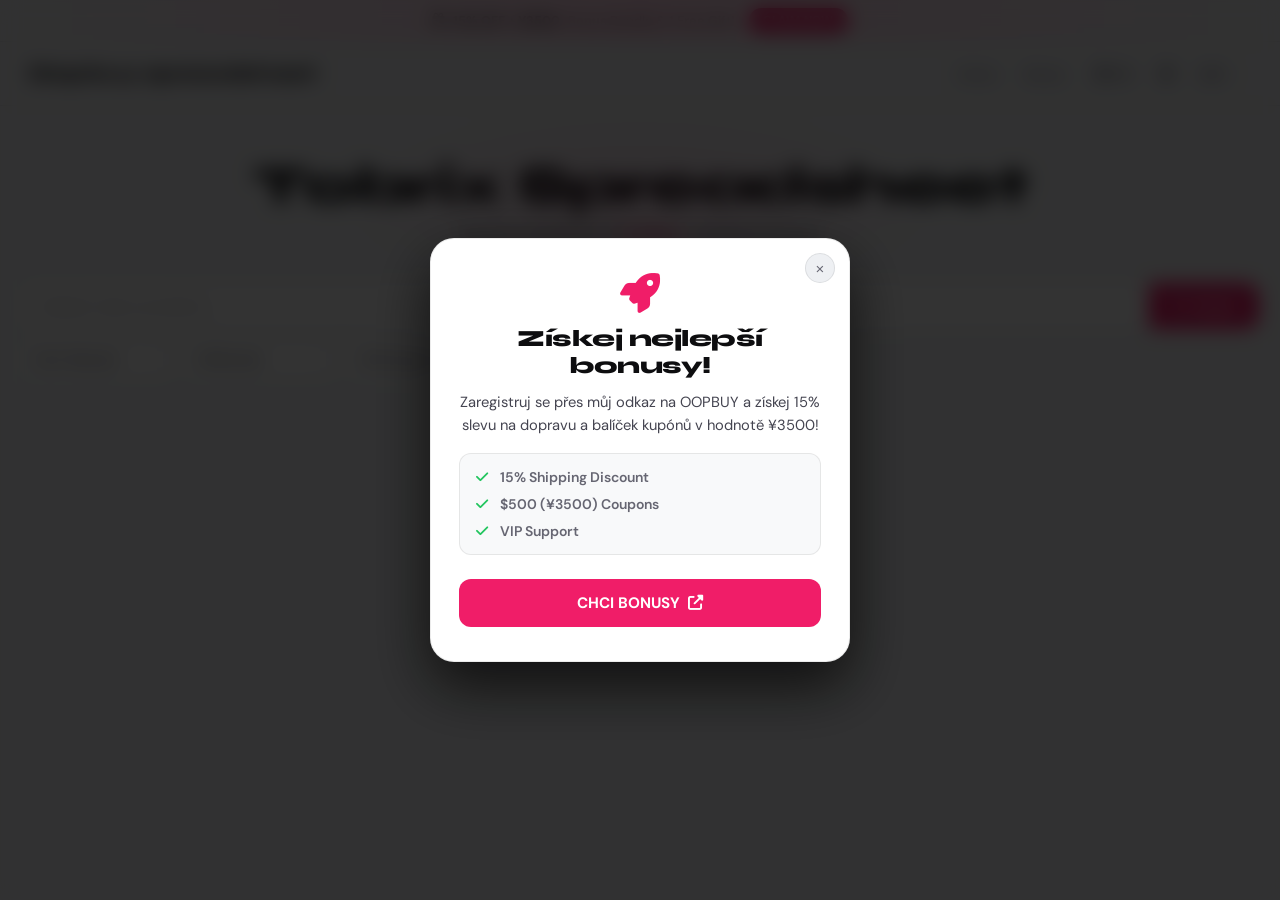
==== tobrix.html @ 50037a6c "Add files via upload" ====
<!DOCTYPE html>
<html lang="en">
<head>
    <meta charset="UTF-8">
    <meta name="viewport" content="width=device-width, initial-scale=1.0">
    <meta name="referrer" content="no-referrer">
    <link rel="icon" type="image/png" href="logo.png">
    <title>Tobrix Spreadsheet | OOPBUY</title>
    <link href="https://fonts.googleapis.com/css2?family=Syne:wght@700;800&family=DM+Sans:wght@400;500;600;700&display=swap" rel="stylesheet">
    <link rel="stylesheet" href="https://cdnjs.cloudflare.com/ajax/libs/font-awesome/6.4.0/css/all.min.css">
    <link rel='stylesheet' href='style.css'>
    <script type="text/javascript">
        (function(c,l,a,r,i,t,y){
            c[a]=c[a]||function(){(c[a].q=c[a].q||[]).push(arguments)};
            t=l.createElement(r);t.async=1;t.src="https://www.clarity.ms/tag/"+i;
            y=l.getElementsByTagName(r)[0];y.parentNode.insertBefore(t,y);
        })(window, document, "clarity", "script", "vzqrd7ergb");
    </script>
    
</head>
<body>

    <div id="promoModal" class="modal-overlay">
        <div class="modal-content">
            <button class="modal-close" id="closeModal">&times;</button>
            <div class="modal-header">
                <i class="fas fa-rocket"></i>
                <h2 data-lang="modal-title">Získej nejlepší bonusy!</h2>
            </div>
            <div class="modal-body">
                <p data-lang="modal-desc">Zaregistruj se přes můj odkaz na OOPBUY a získej  15% slevu na dopravu a balíček kupónů v hodnotě ¥3500!</p>
                <div class="modal-features">
                    <span><i class="fas fa-check"></i> 15% Shipping Discount</span>
                    <span><i class="fas fa-check"></i> $500 (¥3500) Coupons</span>
                    <span><i class="fas fa-check"></i> VIP Support</span>
                </div>
            </div>
            <div class="modal-footer">
                <a href="https://oopbuy.com/register?inviteCode=YX31TL0NK" target="_blank" class="modal-btn-primary" id="modalClaimBtn">
                    <span data-lang="modal-btn">CHCI BONUSY</span> <i class="fas fa-external-link-alt"></i>
                </a>
            </div>
        </div>
    </div>


    <div id="toast">Odkaz zkopírován!</div>

    <div class="top-banner">
        <div class="banner-slider" id="bannerSlider">
            <div class="banner-scene">
                <span><i class="fas fa-gift"></i><b> 15% OFF + ¥3500</b> Bonus Bundle & 1 Free Gift!</span>
                <a href="https://oopbuy.com/register?inviteCode=YX31TL0NK" target="_blank" class="btn-join">CLAIM NOW</a>
            </div>  
            <div class="banner-scene">
                <span><i class="fab fa-discord"></i> Join Oopbuy Discord & unlock more rewards!</span>
                <a href="https://discord.gg/9NW6yjq4mc" target="_blank" class="btn-join">JOIN NOW</a>
            </div>   
        </div>
    </div>

<header>
    <a href="https://oopbuy.com/register?inviteCode=YX31TL0NK" target="_blank" class="logo">Oopbuy spreadsheet</a>
    <div class="nav-links">
        <a href="#" onclick="scrollToTop(event)" data-lang="nav-home">Home</a>
        <a href="#" id="navBonus">Bonus</a>
        
        <div id="langToggle" class="nav-minimal-btn">
            <i class="fas fa-globe"></i> <span id="currentLangDisplay">EN</span>
        </div>

        <button id="themeToggle" class="nav-minimal-btn theme-toggle-btn" title="Přepnout téma">
            <i class="fas fa-moon" id="themeIcon"></i>
        </button>

        <div class="custom-dropdown minimal" id="currencyDropdown" data-value="USD">
            <div class="dropdown-selected-minimal">
                <span id="currentCurrencyDisplay">USD</span>
                <i class="fas fa-chevron-down arrow-icon"></i>
            </div>
            <div class="dropdown-list">
                <div class="dropdown-item selected-item" data-value="USD">USD ($)</div>
            </div>
        </div>
    </div>
</header>

    <main>
        <div class="hero">
            <h1 data-lang="hero-title">Tobrix Spreadsheet</h1>
            <p id="hero-desc">
                Browse a database of <span id="product-count">Loading...</span> verified products
            </p>
        </div>

        <div class="controls-container">
            <div class="search-wrapper">
                <input type="text" id="searchInput" placeholder="Zadejte název produktu..." data-placeholder="search-placeholder">
                <button id="searchBtn"><i class="fas fa-search"></i> <span data-lang="btn-search">Hledat</span></button>
            </div>
            
            <div class="filters">
                <div class="custom-dropdown" id="sortDropdown" data-value="newest">
                    <div class="dropdown-selected" data-value="newest" data-lang="sort-newest">Sort: Newest</div>
                    <div class="dropdown-list">
                        <div class="dropdown-item selected-item" data-value="newest" data-lang="sort-newest">Řadit: Nejnovější</div>
                        <div class="dropdown-item" data-value="oldest" data-lang="sort-oldest">Řadit: Nejstarší</div>
                        <div class="dropdown-item" data-value="az" data-lang="sort-az">Název: A-Z</div>
                        <div class="dropdown-item" data-value="za" data-lang="sort-za">Název: Z-A</div>
                        <div class="dropdown-item" data-value="low" data-lang="sort-low">Cena: Od nejlevnějšího</div>
                        <div class="dropdown-item" data-value="high" data-lang="sort-high">Cena: Od nejdražšího</div>
                    </div>
                </div>

                <div class="custom-dropdown" id="brandDropdown" data-value="all">
                    <div class="dropdown-selected" data-lang="filter-brand">All Brands</div>
                    <div class="dropdown-list" id="brandList">
                        <div class="dropdown-item" data-value="all" data-lang="filter-brand">Všechny značky</div>
                    </div>
                </div>

                <div class="custom-dropdown" id="typeDropdown" data-value="all">
                    <div class="dropdown-selected" data-lang="filter-type">All Categories</div>
                    <div class="dropdown-list" id="typeList">
                        <div class="dropdown-item" data-value="all" data-lang="filter-type">Všechny kategorie</div>
                    </div>
                </div>
            </div>
        </div>

        <div class="product-grid" id="productGrid">
        </div>
    </main>
    
<script>
    const sheetUrl = 'https://docs.google.com/spreadsheets/d/e/2PACX-1vQyN819V31dGDyly_VlpyAZlrTI9q4smxW6JmwMsuXvw3peayLgQ0HqD3rQAECIA0PgvbzYaiwnxsT4/pub?gid=0&single=true&output=csv';
    
    let allProducts = [];
    let currentLang = 'EN';
    let currentCurrency = 'USD';
    // Tady budeme mít uložené všechny kurzy načtené z tabulky
    let currencyRates = {
        "USD": 1.0 // Základní měna
    };

    // Pomocník pro zobrazení symbolů
    const currencySymbols = {
        "USD": "$", "CZK": "Kč", "EUR": "€", "PLN": "zł", 
        "AUD": "A$", "GBP": "£", "CAD": "C$", "JPY": "¥", "CNY": "¥",
        "RUB": "₽"
    }; // Výchozí hodnota, přepíše se daty z tabulky

    // DEFINICE PŘEKLADŮ
    const translations = {
        'CS': {
            'nav-home': 'Domů',
            'nav-spread': 'Spreadsheets',
            'hero-title': 'Tobrix Spreadsheet',
            'hero-text': 'Procházejte databázi {n} ověřených produktů',
            'search-placeholder': 'Zadejte název produktu...',
            'btn-search': 'Hledat',
            'sort-random': 'Řadit: Náhodně',
            'sort-low': 'Cena: Od nejlevnějšího',
            'sort-high': 'Cena: Od nejdražšího',
            'sort-newest': 'Řadit: Nejnovější',
            'sort-oldest': 'Řadit: Nejstarší',
            'sort-az': 'Název: A-Z',
            'sort-za': 'Název: Z-A',
            'filter-brand': 'Všechny značky',
            'btn-buy': 'Koupit',
            'filter-type': 'Všechny kategorie',
            'toast-copy': 'Odkaz zkopírován!',
            'modal-title': 'Získej nejlepší bonusy!',
            'modal-desc': 'Zaregistruj se přes můj odkaz na <b>OOPBUY</b> a získej <span class="highlight-text">15% slevu</span> na dopravu a balíček kupónů v hodnotě <span class="highlight-text">¥3500</span>!',
            'modal-btn': 'CHCI BONUSY',
            'categories': {
                'Boty': 'Boty',
                'Brýle': 'Brýle',
                'Dekorace': 'Dekorace',
                'Doplňky': 'Doplňky',
                'Elektronika': 'Elektronika',
                'Kabelky': 'Kabelky',
                'Peněženky': 'Peněženky',
                'Ponožky': 'Ponožky',
                'Pásky': 'Pásky',
                'Svetry': 'Svetry',
                'Trička': 'Trička',
                'Bundy': 'Bundy',
                'Kalhhoty': 'Kalhhoty',
                'Kšiltovky': 'Kšiltovky',
                'Plavky': 'Plavky',
                'Kraťase': 'Kraťase',
                'Sluchátka': 'Sluchátka'
            }
        },
        'EN': {
            'nav-home': 'Home',
            'nav-spread': 'Spreadsheets',
            'hero-title': 'Tobrix Spreadsheet',
            'hero-text': 'Browse a database of {n} verified products',
            'search-placeholder': 'Enter product name...',
            'btn-search': 'Search',
            'sort-random': 'Sort: Random',
            'sort-newest': 'Sort: Newest',
            'sort-oldest': 'Sort: Oldest',
            'sort-az': 'Name: A-Z',
            'sort-za': 'Name: Z-A',
            'sort-low': 'Price: Lowest',
            'sort-high': 'Price: Highest',
            'filter-brand': 'All Brands',
            'btn-buy': 'Buy Now',
            'filter-type': 'All Categories',
            'toast-copy': 'Link copied!',
            'modal-title': 'Get the best bonuses!',
            'modal-desc': 'Register via my link on <b>OOPBUY</b> and get <span class="highlight-text">15% shipping discount</span> and <span class="highlight-text">¥3500</span> coupon bundle!',
            'modal-btn': 'CLAIM BONUSES',
            'categories': {
                'Boty': 'Shoes',
                'Brýle': 'Glasses',
                'Dekorace': 'Decoration',
                'Doplňky': 'Accessories',
                'Elektronika': 'Electronics',
                'Kabelky': 'Bags',
                'Peněženky': 'Wallets',
                'Ponožky': 'Socks',
                'Pásky': 'Belts',
                'Svetry': 'Sweaters',
                'Bundy': 'Jackets',
                'Trička': 'T-Shirts',
                'Kalhhoty': 'Pants',
                'Kšiltovky': 'Caps',
                'Plavky': 'Swimsuits',
                'Kraťase': 'Shorts',
                'Sluchátka': 'Headphones'
            }
        }
    };

    // --- NAČÍTÁNÍ DAT ---
    async function loadData() {
        try {
            const cacheBuster = `&t=${new Date().getTime()}`;
            const response = await fetch(sheetUrl + cacheBuster);
            const csvText = await response.text();
            const rows = csvText.split(/\r?\n/).filter(row => row.trim() !== "").slice(1);

            allProducts = rows.map((row, index) => {
                const columns = [];
                let current = "";
                let inQuotes = false;
                for (let i = 0; i < row.length; i++) {
                    const char = row[i];
                    if (char === '"') inQuotes = !inQuotes;
                    else if (char === ',' && !inQuotes) {
                        columns.push(current);
                        current = "";
                    } else { current += char; }
                }
                columns.push(current);

                const clean = (str) => (str || "").replace(/^"|"$/g, '').trim();
                if (columns.length < 2) return null;

                // NAČTENÍ KURZU ZE SLOUPCE K (INDEX 10) - pouze z prvního datového řádku
                if (index === 0 && columns[10]) {
                    let rateRaw = columns[10].replace(/"/g, '').replace(',', '.');
                    czkRate = parseFloat(rateRaw) || 23.0;
                    console.log("Aktualizovaný kurz z tabulky:", czkRate);
                }

                const rateValue = parseFloat(clean(columns[10]).replace(',', '.'));
                const currencyCode = clean(columns[11]);

                if (!isNaN(rateValue) && currencyCode) {
                    currencyRates[currencyCode] = rateValue;
                    console.log(`Načten kurz: ${currencyCode} = ${rateValue}`);
                }

                const imgArray = [
                    clean(columns[6]), clean(columns[7]), clean(columns[8]), clean(columns[9])
                ].filter(url => url.length > 10);

                return {
                    uid: index,
                    productUrl: clean(columns[0]),
                    title: clean(columns[1]),
                    priceUsd: parseFloat(clean(columns[2]).replace(',', '.')) || 0,
                    priceCny: clean(columns[3]),
                    brand: clean(columns[4]) || "ostatní",
                    category: clean(columns[5]) || "ostatní",
                    images: imgArray,
                    currentImgIndex: 0
                };
            }).filter(p => p !== null && p.title);

            initDropdowns();
            updateBrandFilter();
            updateCategoryFilter();
            updateLanguage(); 
            generateCurrencyMenu();
            initCurrencyDropdown();
            filterProducts();
        } catch (error) { console.error("Chyba při načítání dat:", error); }
    }
    
    function initCurrencyDropdown() {
        setupDropdownListeners('currencyDropdown', () => {
            currentCurrency = document.getElementById('currencyDropdown').dataset.value;
            filterProducts(); // Znovu vykreslí produkty s novou měnou
        });
    }

    // --- MODAL LOGIKA ---
    const modal = document.getElementById('promoModal');
    const closeBtn = document.getElementById('closeModal');
    const claimBtn = document.getElementById('modalClaimBtn');

    function openModal() {
        setTimeout(() => { modal.classList.add('active'); }, 1000);
    }

    function openModalImmediately() { modal.classList.add('active'); }

    document.getElementById('navBonus').onclick = (e) => {
        e.preventDefault();
        openModalImmediately();
    };

    function closeModal() { modal.classList.remove('active'); }
    closeBtn.onclick = closeModal;
    claimBtn.onclick = closeModal;
    window.addEventListener('click', (e) => { if (e.target === modal) closeModal(); });
    window.addEventListener('keydown', (e) => { if (e.key === "Escape" && modal.classList.contains('active')) closeModal(); });
    window.addEventListener('DOMContentLoaded', openModal);

    // --- VYHLEDÁVÁNÍ ---
    document.getElementById('searchInput').addEventListener('keypress', function (e) {
        if (e.key === 'Enter') {
            filterProducts();
            this.blur(); 
        }
    });

    // --- PŘEKLADY A POSUN ---
    function updateLanguage() {
        const langData = translations[currentLang];
        document.querySelectorAll('[data-lang]').forEach(el => {
            const key = el.getAttribute('data-lang');
            if (langData[key]) el.innerHTML = langData[key];
        });
        document.getElementById('searchInput').placeholder = langData['search-placeholder'];
        const heroP = document.getElementById('hero-desc');
        const count = allProducts.length || '0'; 
        const styledNumber = `<span id="product-count">${count}</span>`;
        heroP.innerHTML = langData['hero-text'].replace('{n}', styledNumber);
        filterProducts();
    }

    function scrollToTop(event) {
        event.preventDefault(); 
        window.scrollTo({ top: 0, behavior: 'smooth' });
    }

    function generateCurrencyMenu() {
    const listContainer = document.querySelector('#currencyDropdown .dropdown-list');
    if (!listContainer) return;

    listContainer.innerHTML = ''; // Vyčistit staré

    // Seřadíme všechny měny, USD přidáme na začátek
    const codes = ['USD'].concat(
        Object.keys(currencyRates).filter(c => c !== 'USD').sort()
    );

    codes.forEach(code => {
        const item = document.createElement('div');
        item.className = `dropdown-item ${currentCurrency === code ? 'selected-item' : ''}`;
        item.dataset.value = code;
        
        const symbol = currencySymbols[code] || "";
        item.innerText = `${code} (${symbol})`;
        
        item.onclick = (e) => {
            e.stopPropagation();
            currentCurrency = code;
            document.getElementById('currentCurrencyDisplay').innerText = code;
            document.querySelectorAll('#currencyDropdown .dropdown-item').forEach(i => i.classList.remove('selected-item'));
            item.classList.add('selected-item');
            document.getElementById('currencyDropdown').classList.remove('active');
            filterProducts(); // Přepočítá a překreslí ceny
        };
        
        listContainer.appendChild(item);
    });
}

    // --- FILTRY A ZOBRAZENÍ ---
    function updateCategoryFilter() {
    // 1. Získáme unikátní klíče kategorií z dat
    const categoryKeys = [...new Set(allProducts.map(p => p.category))];
    
    // 2. Vytvoříme pole objektů s klíčem a jeho přeloženým názvem
    const translatedCategories = categoryKeys.map(cat => {
        return {
            key: cat,
            label: translations[currentLang]['categories']?.[cat] || cat
        };
    });

    // 3. Seřadíme toto pole podle přeloženého názvu (label)
    translatedCategories.sort((a, b) => a.label.localeCompare(b.label, currentLang));

    const typeList = document.getElementById('typeList');
    const dropdownSelected = document.querySelector('#typeDropdown .dropdown-selected');
    const currentTypeValue = document.getElementById('typeDropdown').dataset.value;
    
    typeList.innerHTML = '';

    // Přidáme možnost "Všechny kategorie"
    const allDiv = document.createElement('div');
    allDiv.className = `dropdown-item ${currentTypeValue === 'all' ? 'selected-item' : ''}`;
    allDiv.dataset.value = 'all';
    allDiv.dataset.lang = 'filter-type';
    allDiv.innerText = translations[currentLang]['filter-type'];
    typeList.appendChild(allDiv);

    // Vykreslíme seřazené kategorie
    translatedCategories.forEach(item => {
        if (item.key) {
            const div = document.createElement('div');
            div.className = `dropdown-item ${currentTypeValue === item.key ? 'selected-item' : ''}`;
            div.dataset.value = item.key;
            div.innerText = item.label;
            typeList.appendChild(div);
            
            if (currentTypeValue === item.key) dropdownSelected.innerText = item.label;
        }
    });

    if (currentTypeValue === 'all') dropdownSelected.innerText = translations[currentLang]['filter-type'];
    setupDropdownListeners('typeDropdown', filterProducts);
}

    function displayProducts(data) {
        const grid = document.getElementById('productGrid');
        grid.innerHTML = '';
        document.getElementById('product-count').innerText = data.length;

        if (data.length === 0) {
            grid.innerHTML = `<div class="empty-state"><i class="fas fa-search"></i><p>Žádné produkty nenalezeny. Zkus jiný výraz nebo filtr.</p></div>`;
            return;
        }

        data.forEach((p, idx) => {
            const photos = p.images.filter(url => url.length > 10 && (
                url.match(/\.(jpg|jpeg|png|webp)/i) ||
                url.includes('hahbuy.com') ||
                url.includes('alicdn.com') ||
                url.includes('geilicdn.com') ||
                url.includes('oopbuy.com')
            ));
            const safeIdx = photos.length > 0 ? p.currentImgIndex % photos.length : 0;
            const mainImg = photos.length > 0 ? photos[safeIdx] : 'https://placehold.co/400x400/161618/444?text=No+Image';
            const hasMultiple = photos.length > 1;
            const qcLink = p.images.find(url => url.includes('qcimage') || url.includes('qc/share'));

            let displayPrice;
            const rate = currencyRates[currentCurrency] || 1;
            const symbol = currencySymbols[currentCurrency] || "";

            if (currentCurrency === 'USD') {
                displayPrice = `$${p.priceUsd.toFixed(2)}`;
            } else if (currentCurrency === 'CNY') {
                displayPrice = `¥${p.priceCny}`;
            } else {
                // Dynamický výpočet podle kurzu
                let convertedPrice;
                
                if (rate < 5) {
                    // Pro měny jako EUR, GBP, AUD (nízký kurz) ukážeme 2 desetinná místa
                    convertedPrice = (p.priceUsd * rate).toFixed(2);
                } else {
                    // Pro CZK, JPY, RUB (vysoký kurz) zaokrouhlíme na celá čísla
                    convertedPrice = Math.round(p.priceUsd * rate);
                }
            
                // Formátování zobrazení (symbol před nebo za číslem)
                displayPrice = (currentCurrency === 'CZK' || currentCurrency === 'PLN') 
                    ? `${convertedPrice} ${symbol}` 
                    : `${symbol}${convertedPrice}`;
            }

            const card = document.createElement('div');
            card.className = 'product-card';
            card.style.animationDelay = `${Math.min(idx * 40, 400)}ms`;
            card.innerHTML = `
                <div class="product-image-container">
                    <button class="nav-arrow prev-arrow ${hasMultiple ? '' : 'hidden'}" onclick="event.stopPropagation(); changeImg(${p.uid}, -1)">❮</button>
                    <img src="${mainImg}" class="product-image" id="img-${p.uid}">
                    ${hasMultiple ? `<div class="img-counter" id="counter-${p.uid}">${p.currentImgIndex + 1} / ${photos.length}</div>` : ''}
                    <button class="nav-arrow next-arrow ${hasMultiple ? '' : 'hidden'}" onclick="event.stopPropagation(); changeImg(${p.uid}, 1)">❯</button>
                </div>
                <div class="product-info">
                    <div class="product-title">${p.title}</div>
                    <div class="product-price">
                        <span class="price-usd">${displayPrice}</span>
                        <span class="price-cny">(¥${p.priceCny})</span>
                    </div>
                    <div class="button-group">
                        <a href="${p.productUrl}" target="_blank" class="btn-buy">${translations[currentLang]['btn-buy']}</a>
                        ${qcLink ? `<a href="${qcLink}" target="_blank" class="btn-share" title="QC Fotky"><i class="fas fa-camera"></i></a>` : ''}
                        <button class="btn-share" onclick="copyLink('${p.productUrl}')"><i class="fas fa-link"></i></button>
                    </div>
                </div>
            `;
            grid.appendChild(card);
        });
    }

    function updateBrandFilter() {
        const brands = [...new Set(allProducts.map(p => p.brand))].sort();
        const brandList = document.getElementById('brandList');
        const currentBrand = document.getElementById('brandDropdown').dataset.value;
        brandList.innerHTML = `<div class="dropdown-item ${currentBrand === 'all' ? 'selected-item' : ''}" data-value="all" data-lang="filter-brand">${translations[currentLang]['filter-brand']}</div>`;
        brands.forEach(brand => {
            if(brand) {
                const div = document.createElement('div');
                div.className = `dropdown-item ${currentBrand === brand ? 'selected-item' : ''}`;
                div.dataset.value = brand;
                div.innerText = brand;
                brandList.appendChild(div);
            }
        });
        setupDropdownListeners('brandDropdown', filterProducts);
    }

    document.getElementById('langToggle').addEventListener('click', () => {
        currentLang = currentLang === 'EN' ? 'CS' : 'EN';
        document.getElementById('currentLangDisplay').innerText = currentLang;
        updateLanguage(); 
        updateBrandFilter(); 
        updateCategoryFilter();
        // Už zde nevoláme filterProducts, protože měna zůstává stejná
    });

    function initDropdowns() {
    document.querySelectorAll('.custom-dropdown').forEach(dropdown => {
        // Hledáme jak klasickou, tak minimal verzi vybraného elementu
        const selected = dropdown.querySelector('.dropdown-selected') || 
                         dropdown.querySelector('.dropdown-selected-minimal');
        
        if (selected) {
            selected.onclick = (e) => {
                e.preventDefault(); 
                e.stopPropagation();
                const isActive = dropdown.classList.contains('active');
                closeAllDropdowns();
                if (!isActive) dropdown.classList.add('active');
            };
        }
    });
    setupDropdownListeners('sortDropdown', filterProducts);
}
    function closeAllDropdowns() { document.querySelectorAll('.custom-dropdown').forEach(d => d.classList.remove('active')); }
    window.onclick = () => closeAllDropdowns();

    function setupDropdownListeners(id, callback) {
    const dropdown = document.getElementById(id);
    if (!dropdown) return;
    
    const items = dropdown.querySelectorAll('.dropdown-item');
    // Zjistíme, který element slouží k zobrazení textu (opět podpora pro obě třídy)
    const selectedDisplay = dropdown.querySelector('.dropdown-selected') || 
                            dropdown.querySelector('.dropdown-selected-minimal').querySelector('span') ||
                            dropdown.querySelector('.dropdown-selected-minimal');

    items.forEach(item => {
        item.onclick = (e) => {
            e.preventDefault(); 
            e.stopPropagation();
            items.forEach(i => i.classList.remove('selected-item'));
            item.classList.add('selected-item');
            
            // Pokud je v minimal headeru span pro zobrazení měny, aktualizujeme ten
            if (selectedDisplay.tagName === 'SPAN' || id === 'currencyDropdown') {
                 // Pro jistotu zkusíme najít konkrétní span v minimal verzi
                 const targetSpan = dropdown.querySelector('#currentCurrencyDisplay') || selectedDisplay;
                 targetSpan.innerText = item.dataset.value;
            } else {
                 selectedDisplay.innerText = item.innerText;
            }

            dropdown.dataset.value = item.dataset.value;
            closeAllDropdowns();
            callback(); 
        };
    });
}

    function filterProducts() {
        const search = document.getElementById('searchInput').value.toLowerCase();
        const sort = document.getElementById('sortDropdown').dataset.value || 'newest';
        const brand = document.getElementById('brandDropdown').dataset.value || 'all';
        const type = document.getElementById('typeDropdown').dataset.value || 'all';
        let filtered = allProducts.filter(p => {
            const matchSearch = p.title.toLowerCase().includes(search);
            const matchBrand = (brand === 'all' || p.brand === brand);
            const matchType = (type === 'all' || p.category === type);
            return matchSearch && matchBrand && matchType;
        });
        if (sort === 'low') filtered.sort((a, b) => a.priceUsd - b.priceUsd);
        else if (sort === 'high') filtered.sort((a, b) => b.priceUsd - a.priceUsd);
        else if (sort === 'az') filtered.sort((a, b) => a.title.localeCompare(b.title));
        else if (sort === 'za') filtered.sort((a, b) => b.title.localeCompare(a.title));
        else if (sort === 'newest') filtered.sort((a, b) => b.uid - a.uid);
        else if (sort === 'oldest') filtered.sort((a, b) => a.uid - b.uid);
        else if (sort === 'random') filtered.sort(() => Math.random() - 0.5);
        displayProducts(filtered);
    }

    function copyLink(text) {
        if (navigator.clipboard && navigator.clipboard.writeText) {
            navigator.clipboard.writeText(text);
        } else {
            const textArea = document.createElement("textarea");
            textArea.value = text;
            document.body.appendChild(textArea);
            textArea.select();
            document.execCommand('copy');
            document.body.removeChild(textArea);
        }
        const toast = document.getElementById('toast');
        toast.innerText = translations[currentLang]['toast-copy'];
        toast.style.display = 'block';
        toast.classList.remove('hide');
        setTimeout(() => {
            toast.classList.add('hide');
            setTimeout(() => { toast.style.display = 'none'; }, 400);
        }, 2000);
    }

    // --- BANNER SLIDER ---
    function initBannerSlider() {
        const slider = document.getElementById('bannerSlider');
        const originalScenes = Array.from(slider.querySelectorAll('.banner-scene'));
        if (originalScenes.length < 1) return;
        const n = originalScenes.length;
        slider.innerHTML = ''; 
        for (let i = 0; i < 7; i++) {
            originalScenes.forEach(scene => { slider.appendChild(scene.cloneNode(true)); });
        }
        let currentIndex = n * 3; 
        let isDragging = false;
        let startX = 0;
        let currentTranslate = 0;
        let prevTranslate = 0;
        let autoPlayInterval;
        const getWidth = () => window.innerWidth;
        function setPositionByIndex(withAnimation = true) {
            const width = getWidth();
            slider.style.transition = withAnimation ? "transform 0.5s cubic-bezier(0.25, 0.46, 0.45, 0.94)" : "none";
            currentTranslate = currentIndex * -width;
            prevTranslate = currentTranslate;
            slider.style.transform = `translateX(${currentTranslate}px)`;
        }
        setPositionByIndex(false);
        slider.addEventListener('transitionend', () => {
            if (currentIndex < n * 2 || currentIndex >= n * 5) {
                const offsetInSet = currentIndex % n;
                currentIndex = (n * 3) + offsetInSet;
                setPositionByIndex(false);
            }
        });
        function startAutoPlay() {
            stopAutoPlay();
            autoPlayInterval = setInterval(() => { currentIndex++; setPositionByIndex(true); }, 5000);
        }
        function stopAutoPlay() { clearInterval(autoPlayInterval); }
        const handleStart = (e) => {
            stopAutoPlay();
            isDragging = true;
            startX = e.type.includes('mouse') ? e.pageX : e.touches[0].clientX;
            slider.style.transition = 'none';
        };
        const handleMove = (e) => {
            if (!isDragging) return;
            const currentX = e.type.includes('mouse') ? e.pageX : e.touches[0].clientX;
            currentTranslate = prevTranslate + (currentX - startX);
            slider.style.transform = `translateX(${currentTranslate}px)`;
        };
        const handleEnd = () => {
            if (!isDragging) return;
            isDragging = false;
            const movedBy = currentTranslate - prevTranslate;
            const threshold = 50;
            if (movedBy < -threshold) currentIndex++;
            else if (movedBy > threshold) currentIndex--;
            setPositionByIndex(true);
            startAutoPlay();
        };
        slider.addEventListener('mousedown', handleStart);
        window.addEventListener('mousemove', handleMove);
        window.addEventListener('mouseup', handleEnd);
        slider.addEventListener('touchstart', handleStart, {passive: true});
        slider.addEventListener('touchmove', handleMove, {passive: true});
        slider.addEventListener('touchend', handleEnd);
        startAutoPlay();
        window.addEventListener('resize', () => setPositionByIndex(false));
    }

    window.changeImg = function(uid, dir) {
        const p = allProducts.find(x => x.uid === uid);
        const photos = p.images.filter(url => url.length > 10 && (
            url.match(/\.(jpg|jpeg|png|webp)/i) ||
            url.includes('hahbuy.com') ||
            url.includes('alicdn.com') ||
            url.includes('geilicdn.com') ||
            url.includes('oopbuy.com')
        ));
        if (photos.length === 0) return;
        p.currentImgIndex = (p.currentImgIndex + dir + photos.length) % photos.length;
        document.getElementById(`img-${uid}`).src = photos[p.currentImgIndex];
        const counter = document.getElementById(`counter-${uid}`);
        if (counter) counter.innerText = `${p.currentImgIndex + 1} / ${photos.length}`;
    };

    document.getElementById('searchBtn').addEventListener('click', filterProducts);

    // --- THEME TOGGLE ---
    function applyTheme(theme) {
        document.documentElement.setAttribute('data-theme', theme);
        const icon = document.getElementById('themeIcon');
        if (icon) {
            icon.className = theme === 'light' ? 'fas fa-sun' : 'fas fa-moon';
        }
        localStorage.setItem('theme', theme);
    }

    function initTheme() {
        const saved = localStorage.getItem('theme');
        if (saved) {
            applyTheme(saved);
        } else {
            const prefersDark = window.matchMedia('(prefers-color-scheme: dark)').matches;
            applyTheme(prefersDark ? 'dark' : 'light');
        }
        window.matchMedia('(prefers-color-scheme: dark)').addEventListener('change', e => {
            if (!localStorage.getItem('theme')) applyTheme(e.matches ? 'dark' : 'light');
        });
    }

    document.getElementById('themeToggle').addEventListener('click', () => {
        const current = document.documentElement.getAttribute('data-theme') || 'dark';
        applyTheme(current === 'dark' ? 'light' : 'dark');
    });

    window.addEventListener('DOMContentLoaded', () => { 
        initTheme();
        initBannerSlider(); 
        loadData(); 
    });
</script>
</body>
</html>
---- style.css ----
/* ===== ROOT VARIABLES ===== */
:root {
    --pink: #f01d68;
    --pink-hover: #d01459;
    --pink-glow: rgba(240, 29, 104, 0.25);
    --pink-soft: rgba(240, 29, 104, 0.08);
    --bg: #0d0d0f;
    --bg-card: #161618;
    --bg-elevated: #1e1e22;
    --bg-input: #1a1a1e;
    --border: rgba(255,255,255,0.07);
    --border-hover: rgba(255,255,255,0.14);
    --text: #f0f0f2;
    --text-sub: #888894;
    --text-muted: #55555e;
    --banner-height: 42px;
    --header-height: 64px;
    --radius-card: 18px;
    --radius-btn: 10px;
    --radius-input: 14px;
    --font-display: 'Syne', sans-serif;
    --font-body: 'DM Sans', sans-serif;
}

@import url('https://fonts.googleapis.com/css2?family=Syne:wght@700;800&family=DM+Sans:wght@400;500;600;700&display=swap');

*, *::before, *::after { margin: 0; padding: 0; box-sizing: border-box; }
html { scroll-behavior: smooth; }
body {
    background: var(--bg);
    color: var(--text);
    font-family: var(--font-body);
    min-height: 100vh;
    padding-bottom: 80px;
    -webkit-font-smoothing: antialiased;
}

/* ===== SCROLLBAR ===== */
::-webkit-scrollbar { width: 6px; }
::-webkit-scrollbar-track { background: var(--bg); }
::-webkit-scrollbar-thumb { background: #2a2a2e; border-radius: 10px; }
::-webkit-scrollbar-thumb:hover { background: var(--pink); }

/* ===== TOP BANNER ===== */
.top-banner {
    width: 100%;
    height: var(--banner-height);
    overflow: hidden;
    position: sticky;
    top: 0;
    z-index: 1001;
    cursor: grab;
    user-select: none;
    background: var(--bg);
    border-bottom: 1px solid var(--border);
}
.top-banner:active { cursor: grabbing; }

.banner-slider {
    display: flex;
    width: fit-content;
    height: 100%;
    transition: transform 0.5s cubic-bezier(0.25, 0.46, 0.45, 0.94);
}

.banner-scene {
    flex: 0 0 100vw;
    width: 100vw;
    display: flex;
    justify-content: center;
    align-items: center;
    gap: 14px;
    padding: 0 20px;
    font-size: 0.8rem;
    font-weight: 600;
    font-family: var(--font-body);
    color: rgba(255,255,255,0.65);
    box-sizing: border-box;
    background: linear-gradient(90deg, #0d0d0f 0%, #1a0814 50%, #0d0d0f 100%);
}
.banner-scene b { color: #fff; font-weight: 700; }
.banner-scene:has(.fa-gift) {
    background: linear-gradient(90deg, #0d0d0f 0%, #200510 50%, #0d0d0f 100%);
}
.banner-scene span { white-space: nowrap; display: flex; align-items: center; gap: 8px; }

.btn-join {
    background: var(--pink);
    color: white;
    text-decoration: none;
    padding: 5px 14px;
    border-radius: 20px;
    font-size: 0.72rem;
    font-weight: 700;
    letter-spacing: 0.03em;
    transition: background 0.2s, transform 0.15s;
    white-space: nowrap;
}
.btn-join:hover { background: var(--pink-hover); transform: scale(1.04); }

/* ===== HEADER ===== */
header {
    position: sticky;
    top: var(--banner-height);
    z-index: 1000;
    height: var(--header-height);
    background: rgba(13,13,15,0.9);
    backdrop-filter: blur(20px);
    -webkit-backdrop-filter: blur(20px);
    border-bottom: 1px solid var(--border);
    display: flex;
    align-items: center;
    justify-content: space-between;
    padding: 0 28px;
    gap: 20px;
}

.logo {
    font-family: var(--font-display);
    font-size: 1.1rem;
    font-weight: 800;
    color: var(--text);
    text-decoration: none;
    letter-spacing: -0.02em;
    white-space: nowrap;
    flex-shrink: 0;
    transition: color 0.2s;
}
.logo:hover { color: var(--pink); }

.nav-links { display: flex; align-items: center; gap: 4px; }

.nav-links a {
    color: var(--text-sub);
    text-decoration: none;
    font-size: 0.875rem;
    font-weight: 500;
    padding: 6px 12px;
    border-radius: 8px;
    transition: all 0.2s;
}
.nav-links a:hover { color: var(--text); background: var(--bg-elevated); }

.nav-minimal-btn {
    cursor: pointer;
    font-weight: 600;
    color: var(--text-sub);
    font-size: 0.875rem;
    padding: 6px 10px;
    border-radius: 8px;
    display: flex;
    align-items: center;
    gap: 5px;
    transition: all 0.2s;
    margin-left: 4px;
}
.nav-minimal-btn:hover { color: var(--text); background: var(--bg-elevated); }

/* ===== CURRENCY DROPDOWN (MINIMAL) ===== */
.custom-dropdown.minimal {
    position: relative;
    cursor: pointer;
    user-select: none;
    width: auto !important;
}
.dropdown-selected-minimal {
    display: flex;
    align-items: center;
    gap: 3px;
    color: var(--text-sub);
    font-weight: 600;
    font-size: 0.875rem;
    padding: 6px 10px;
    border-radius: 8px;
    transition: all 0.2s;
}
.dropdown-selected-minimal:hover { color: var(--text); background: var(--bg-elevated); }
.dropdown-selected-minimal:after {
    content: '';
    display: inline-block;
    width: 14px;
    height: 10px;
    background-image: url("data:image/svg+xml;charset=UTF-8,%3Csvg xmlns='http://www.w3.org/2000/svg' width='24' height='24' viewBox='0 0 24 24' fill='none' stroke='%23888894' stroke-width='2.5' stroke-linecap='round' stroke-linejoin='round'%3E%3Cpolyline points='6 9 12 15 18 9'%3E%3C/polyline%3E%3C/svg%3E");
    background-repeat: no-repeat;
    background-position: center;
    background-size: contain;
    transition: transform 0.25s ease;
}
.custom-dropdown.minimal.active .dropdown-selected-minimal:after { transform: rotate(180deg); }
.arrow-icon { display: none; }

.custom-dropdown.minimal .dropdown-list {
    position: absolute;
    top: calc(100% + 6px);
    right: 0;
    left: auto;
    width: 130px;
    background: var(--bg-elevated);
    border-radius: 12px;
    border: 1px solid var(--border);
    box-shadow: 0 8px 30px rgba(0,0,0,0.6);
    display: block !important;
    opacity: 0;
    visibility: hidden;
    transform: translateY(-8px);
    transition: all 0.2s cubic-bezier(0.4, 0, 0.2, 1);
    z-index: 1000;
    overflow: hidden;
    padding: 4px;
}
.custom-dropdown.minimal.active .dropdown-list {
    opacity: 1;
    visibility: visible;
    transform: translateY(0);
}

/* ===== MAIN ===== */
main { max-width: 1280px; margin: 0 auto; padding: 0 20px; }

/* ===== HERO ===== */
.hero {
    padding: 52px 0 38px;
    text-align: center;
    position: relative;
}
.hero::before {
    content: '';
    position: absolute;
    top: 0; left: 50%;
    transform: translateX(-50%);
    width: 600px;
    height: 200px;
    background: radial-gradient(ellipse at center, rgba(240,29,104,0.1) 0%, transparent 70%);
    pointer-events: none;
}
.hero h1 {
    font-family: var(--font-display);
    font-size: clamp(2rem, 5vw, 3.2rem);
    font-weight: 800;
    letter-spacing: -0.03em;
    color: var(--text);
    margin-bottom: 10px;
    line-height: 1.1;
}
#hero-desc { color: var(--text-sub); font-size: 0.95rem; font-weight: 500; }
#product-count { color: var(--pink); font-weight: 700; }

/* ===== CONTROLS ===== */
.controls-container {
    display: flex;
    flex-direction: column;
    gap: 10px;
    margin-bottom: 32px;
    position: relative;
    z-index: 100;
}

.search-wrapper {
    display: flex;
    background: var(--bg-card);
    border: 1px solid var(--border);
    border-radius: var(--radius-input);
    overflow: hidden;
    transition: border-color 0.2s, box-shadow 0.2s;
}
.search-wrapper:focus-within {
    border-color: rgba(240,29,104,0.4);
    box-shadow: 0 0 0 3px var(--pink-soft);
}
.search-wrapper input {
    flex: 1;
    background: transparent;
    border: none;
    outline: none;
    padding: 13px 18px;
    color: var(--text);
    font-family: var(--font-body);
    font-size: 0.92rem;
    font-weight: 500;
}
.search-wrapper input::placeholder { color: var(--text-muted); }
.search-wrapper button {
    background: var(--pink);
    border: none;
    color: white;
    padding: 0 22px;
    font-family: var(--font-body);
    font-size: 0.88rem;
    font-weight: 700;
    cursor: pointer;
    transition: background 0.2s;
    display: flex;
    align-items: center;
    gap: 7px;
    white-space: nowrap;
}
.search-wrapper button:hover { background: var(--pink-hover); }

/* ===== FILTERS ===== */
.filters { display: flex; gap: 8px; flex-wrap: wrap; }

.custom-dropdown {
    position: relative;
    cursor: pointer;
    user-select: none;
    min-width: 155px;
}

.dropdown-selected {
    background: var(--bg-card);
    border: 1px solid var(--border);
    border-radius: var(--radius-btn);
    padding: 10px 34px 10px 14px;
    font-family: var(--font-body);
    font-size: 0.85rem;
    font-weight: 600;
    color: var(--text-sub);
    cursor: pointer;
    transition: all 0.2s;
    white-space: nowrap;
    overflow: hidden;
    text-overflow: ellipsis;
    position: relative;
}
.dropdown-selected::after {
    content: '';
    position: absolute;
    right: 11px;
    top: 50%;
    transform: translateY(-50%);
    width: 14px;
    height: 10px;
    background-image: url("data:image/svg+xml;charset=UTF-8,%3Csvg xmlns='http://www.w3.org/2000/svg' width='24' height='24' viewBox='0 0 24 24' fill='none' stroke='%23888894' stroke-width='2.5' stroke-linecap='round' stroke-linejoin='round'%3E%3Cpolyline points='6 9 12 15 18 9'%3E%3C/polyline%3E%3C/svg%3E");
    background-repeat: no-repeat;
    background-position: center;
    background-size: contain;
    transition: transform 0.25s ease;
}
.custom-dropdown.active .dropdown-selected::after { transform: translateY(-50%) rotate(180deg); }
.custom-dropdown.active .dropdown-selected,
.dropdown-selected:hover { border-color: var(--border-hover); color: var(--text); background: var(--bg-elevated); }

.dropdown-list {
    position: absolute;
    top: calc(100% + 5px);
    left: 0;
    min-width: 100%;
    max-height: 260px;
    overflow-y: auto;
    background: var(--bg-elevated);
    border: 1px solid var(--border);
    border-radius: 12px;
    box-shadow: 0 8px 30px rgba(0,0,0,0.6);
    z-index: 999;
    display: none;
    padding: 4px;
}
.custom-dropdown.active .dropdown-list { display: block; }
.dropdown-list::-webkit-scrollbar { width: 4px; }
.dropdown-list::-webkit-scrollbar-track { background: transparent; }
.dropdown-list::-webkit-scrollbar-thumb { background: #333; border-radius: 4px; }

.dropdown-item {
    padding: 9px 12px;
    font-size: 0.85rem;
    font-weight: 500;
    color: var(--text-sub);
    border-radius: 8px;
    cursor: pointer;
    transition: all 0.15s;
    white-space: nowrap;
}
.dropdown-item:hover { background: rgba(255,255,255,0.06); color: var(--text); }
.dropdown-item.selected-item { color: var(--pink); font-weight: 700; background: var(--pink-soft); }

/* ===== PRODUCT GRID ===== */
.product-grid {
    display: grid;
    grid-template-columns: repeat(auto-fill, minmax(240px, 1fr));
    gap: 16px;
}

/* ===== PRODUCT CARD ===== */
.product-card {
    background: var(--bg-card);
    border-radius: var(--radius-card);
    overflow: hidden;
    border: 1px solid var(--border);
    transition: transform 0.25s ease, border-color 0.25s, box-shadow 0.25s;
    animation: fadeUp 0.4s ease forwards;
    opacity: 0;
}
@keyframes fadeUp {
    from { opacity: 0; transform: translateY(14px); }
    to { opacity: 1; transform: translateY(0); }
}
.product-card:hover {
    transform: translateY(-4px);
    border-color: rgba(240,29,104,0.22);
    box-shadow: 0 10px 36px rgba(0,0,0,0.45);
}

/* ===== IMAGE ===== */
.product-image-container {
    position: relative;
    width: 100%;
    aspect-ratio: 1/1;
    background: var(--bg-elevated);
    overflow: hidden;
}
.product-image {
    width: 100%;
    height: 100%;
    object-fit: cover;
    display: block;
    transition: transform 0.35s ease;
    background: var(--bg-elevated);
}
.product-card:hover .product-image { transform: scale(1.04); }

.nav-arrow {
    position: absolute;
    top: 50%;
    transform: translateY(-50%);
    background: rgba(0,0,0,0.6);
    backdrop-filter: blur(4px);
    border: 1px solid rgba(255,255,255,0.08);
    color: rgba(255,255,255,0.85);
    width: 30px;
    height: 30px;
    border-radius: 50%;
    cursor: pointer;
    display: flex;
    align-items: center;
    justify-content: center;
    font-size: 12px;
    font-weight: 700;
    transition: all 0.2s;
    z-index: 20;
    opacity: 0;
}
.product-card:hover .nav-arrow:not(.hidden) { opacity: 1; }
.nav-arrow:hover { background: rgba(240,29,104,0.75); border-color: transparent; color: white; }
.prev-arrow { left: 8px; }
.next-arrow { right: 8px; }
.nav-arrow.hidden { display: none !important; }

.img-counter {
    position: absolute;
    bottom: 9px;
    left: 50%;
    transform: translateX(-50%);
    background: rgba(0,0,0,0.6);
    backdrop-filter: blur(6px);
    color: rgba(255,255,255,0.9);
    padding: 3px 10px;
    border-radius: 20px;
    font-size: 10px;
    font-weight: 600;
    pointer-events: none;
    z-index: 21;
    letter-spacing: 0.04em;
}

/* ===== PRODUCT INFO ===== */
.product-info { padding: 14px 15px 15px; }
.product-title {
    font-size: 0.875rem;
    font-weight: 600;
    color: var(--text);
    margin-bottom: 8px;
    line-height: 1.35;
    display: -webkit-box;
    -webkit-line-clamp: 2;
    -webkit-box-orient: vertical;
    overflow: hidden;
    min-height: 2.36em;
}
.product-price { display: flex; align-items: baseline; gap: 6px; margin-bottom: 12px; }
.price-usd {
    color: var(--text);
    font-size: 1.15rem;
    font-weight: 800;
    font-family: var(--font-display);
    letter-spacing: -0.02em;
}
.price-cny { color: var(--text-muted); font-size: 0.8rem; font-weight: 500; }

/* ===== BUTTONS ===== */
.button-group { display: flex; gap: 7px; }
.btn-buy {
    flex: 1;
    background: var(--pink);
    color: white;
    text-decoration: none;
    padding: 10px 12px;
    border-radius: var(--radius-btn);
    font-family: var(--font-body);
    font-weight: 700;
    font-size: 0.84rem;
    text-align: center;
    transition: background 0.2s, transform 0.15s;
    display: flex;
    align-items: center;
    justify-content: center;
}
.btn-buy:hover { background: var(--pink-hover); transform: scale(1.02); }
.btn-share {
    background: var(--bg-elevated);
    border: 1px solid var(--border);
    color: var(--text-sub);
    padding: 10px 12px;
    border-radius: var(--radius-btn);
    cursor: pointer;
    transition: all 0.2s;
    font-size: 0.84rem;
    display: flex;
    align-items: center;
    justify-content: center;
    text-decoration: none;
}
.btn-share:hover { border-color: var(--pink); color: var(--pink); background: var(--pink-soft); }

/* ===== TOAST ===== */
#toast {
    position: fixed;
    bottom: 24px;
    right: 24px;
    display: none;
    padding: 11px 20px;
    background: var(--bg-elevated);
    border: 1px solid var(--border);
    color: var(--text);
    border-radius: 10px;
    z-index: 10000;
    font-weight: 600;
    font-size: 0.875rem;
    box-shadow: 0 8px 24px rgba(0,0,0,0.5);
    animation: slideIn 0.3s cubic-bezier(0.4,0,0.2,1) forwards;
}
@keyframes slideIn { from { transform: translateX(110%); opacity: 0; } to { transform: translateX(0); opacity: 1; } }
@keyframes slideOut { from { transform: translateX(0); opacity: 1; } to { transform: translateX(110%); opacity: 0; } }
#toast.hide { animation: slideOut 0.3s cubic-bezier(0.4,0,0.2,1) forwards; }

/* ===== MODAL ===== */
.modal-overlay {
    position: fixed;
    inset: 0;
    background: rgba(0,0,0,0.8);
    backdrop-filter: blur(10px);
    -webkit-backdrop-filter: blur(10px);
    display: flex;
    align-items: center;
    justify-content: center;
    z-index: 9999;
    opacity: 0;
    visibility: hidden;
    transition: all 0.25s ease;
    padding: 20px;
}
.modal-overlay.active { opacity: 1; visibility: visible; }

.modal-content {
    background: var(--bg-card);
    border: 1px solid var(--border);
    width: 100%;
    max-width: 420px;
    padding: 34px 28px;
    border-radius: 24px;
    position: relative;
    text-align: center;
    transform: scale(0.9) translateY(10px);
    transition: all 0.3s cubic-bezier(0.34, 1.56, 0.64, 1);
    box-shadow: 0 24px 60px rgba(0,0,0,0.7);
}
.modal-overlay.active .modal-content { transform: scale(1) translateY(0); }

.modal-close {
    position: absolute;
    top: 14px;
    right: 14px;
    background: var(--bg-elevated);
    border: 1px solid var(--border);
    width: 30px;
    height: 30px;
    border-radius: 50%;
    font-size: 15px;
    cursor: pointer;
    color: var(--text-sub);
    display: flex;
    align-items: center;
    justify-content: center;
    transition: all 0.2s;
}
.modal-close:hover { color: var(--text); border-color: var(--border-hover); }

.modal-header i { font-size: 40px; color: var(--pink); margin-bottom: 12px; display: block; }
.modal-header h2 {
    font-family: var(--font-display);
    font-size: 1.45rem;
    font-weight: 800;
    color: var(--text);
    letter-spacing: -0.02em;
    margin-bottom: 12px;
}
.modal-body p { color: var(--text-sub); font-size: 0.92rem; line-height: 1.55; margin-bottom: 16px; }
.modal-features {
    display: flex;
    flex-direction: column;
    gap: 9px;
    margin-bottom: 24px;
    text-align: left;
    background: var(--bg-elevated);
    padding: 14px 16px;
    border-radius: 12px;
    border: 1px solid var(--border);
}
.modal-features span { font-size: 0.875rem; font-weight: 600; color: var(--text-sub); }
.modal-features i { color: #22c55e; margin-right: 9px; }

.modal-btn-primary {
    display: flex;
    align-items: center;
    justify-content: center;
    gap: 8px;
    background: var(--pink);
    color: white;
    text-decoration: none;
    padding: 14px 28px;
    border-radius: 12px;
    font-family: var(--font-body);
    font-weight: 700;
    font-size: 0.95rem;
    transition: background 0.2s, transform 0.15s, box-shadow 0.2s;
}
.modal-btn-primary:hover {
    background: var(--pink-hover);
    transform: translateY(-2px);
    box-shadow: 0 8px 24px var(--pink-glow);
}
.highlight-text { color: var(--pink); font-weight: 700; }

/* ===== RESPONSIVE ===== */
@media (max-width: 640px) {
    :root { --banner-height: 68px; }

    .top-banner { align-items: center; }
    .banner-scene {
        flex-direction: column;
        gap: 5px;
        padding: 8px 12px;
        text-align: center;
        height: var(--banner-height);
        font-size: 0.75rem;
    }
    .banner-scene span { white-space: normal; line-height: 1.3; justify-content: center; }

    header { top: var(--banner-height); padding: 0 16px; }
    .logo { font-size: 0.95rem; }
    .nav-links { gap: 0; }
    .nav-links a { font-size: 0.82rem; padding: 5px 8px; }
    .nav-minimal-btn { font-size: 0.82rem; padding: 5px 7px; margin-left: 0; }
    .dropdown-selected-minimal { font-size: 0.82rem; padding: 5px 7px; }

    .hero { padding: 30px 0 22px; }
    .hero h1 { font-size: 1.9rem; }

    .filters {
        display: grid !important;
        grid-template-columns: 1fr 1fr;
        gap: 8px;
        width: 100%;
    }
    #brandDropdown { order: 1; width: 100% !important; min-width: unset; }
    #typeDropdown  { order: 2; width: 100% !important; min-width: unset; }
    #sortDropdown  { order: 3; grid-column: span 2; width: 100% !important; min-width: unset; }
    .custom-dropdown { width: 100% !important; min-width: unset; }

    .product-grid { gap: 12px; padding: 0; }
    .controls-container { margin-bottom: 22px; }

    #toast { right: 50%; transform: translateX(50%); bottom: 36px; }
}

@media (max-width: 400px) {
    .hero h1 { font-size: 1.65rem; }
    .product-grid { grid-template-columns: 1fr 1fr; gap: 10px; }
    .product-info { padding: 10px 11px 12px; }
    .product-title { font-size: 0.78rem; }
    .price-usd { font-size: 1rem; }
    .btn-buy { font-size: 0.76rem; padding: 9px 8px; }
    .btn-share { padding: 9px 8px; font-size: 0.76rem; }
}

/* ===== EMPTY STATE ===== */
.empty-state {
    grid-column: 1 / -1;
    text-align: center;
    padding: 80px 20px;
    color: var(--text-muted);
}
.empty-state i { font-size: 2.2rem; margin-bottom: 14px; display: block; opacity: 0.35; }
.empty-state p { font-size: 0.92rem; font-weight: 500; }

/* ===== LIGHT THEME ===== */
[data-theme="light"] {
    --bg: #f4f5f7;
    --bg-card: #ffffff;
    --bg-elevated: #eef0f3;
    --bg-input: #ffffff;
    --border: rgba(0,0,0,0.08);
    --border-hover: rgba(0,0,0,0.16);
    --text: #0d0d0f;
    --text-sub: #666672;
    --text-muted: #aaaaaf;
}

[data-theme="light"] header {
    background: rgba(244,245,247,0.92);
}

[data-theme="light"] .banner-scene {
    background: linear-gradient(90deg, #f4f5f7 0%, #ffe8f0 50%, #f4f5f7 100%);
    color: rgba(0,0,0,0.6);
}
[data-theme="light"] .banner-scene:has(.fa-gift) {
    background: linear-gradient(90deg, #f4f5f7 0%, #ffd6e7 50%, #f4f5f7 100%);
}
[data-theme="light"] .banner-scene b { color: #0d0d0f; }
[data-theme="light"] .top-banner { background: #f4f5f7; }

[data-theme="light"] .product-image-container,
[data-theme="light"] .product-image { background: #e8eaed; }

[data-theme="light"] .modal-content { background: #ffffff; }
[data-theme="light"] .modal-close { background: #eef0f3; border-color: rgba(0,0,0,0.08); }
[data-theme="light"] .modal-features { background: #f8f9fa; border-color: rgba(0,0,0,0.08); }
[data-theme="light"] .modal-body p { color: #444450; }

[data-theme="light"] .nav-arrow { background: rgba(255,255,255,0.85); border-color: rgba(0,0,0,0.1); color: #333; }
[data-theme="light"] .nav-arrow:hover { background: var(--pink); color: white; }

[data-theme="light"] ::-webkit-scrollbar-track { background: #f4f5f7; }
[data-theme="light"] ::-webkit-scrollbar-thumb { background: #ccc; }

/* ===== THEME TOGGLE BTN ===== */
.theme-toggle-btn {
    background: none;
    border: none;
    cursor: pointer;
    font-family: var(--font-body);
}

/* ===== CURRENCY DROPDOWN - auto width fix ===== */
.custom-dropdown.minimal {
    width: auto !important;
    min-width: unset !important;
}
.dropdown-selected-minimal {
    width: auto;
}

/* ===== HEADER MOBILE COMPACT ===== */
@media (max-width: 640px) {
    header {
        padding: 0 12px;
        gap: 6px;
        height: 54px;
    }
    .logo {
        font-size: 0.85rem;
        flex-shrink: 1;
        overflow: hidden;
        text-overflow: ellipsis;
        max-width: 110px;
    }
    .nav-links {
        gap: 0;
        flex-shrink: 0;
    }
    .nav-links a {
        font-size: 0.78rem;
        padding: 5px 7px;
    }
    .nav-minimal-btn {
        font-size: 0.78rem;
        padding: 5px 6px;
        margin-left: 0;
        gap: 3px;
    }
    .dropdown-selected-minimal {
        font-size: 0.78rem;
        padding: 5px 6px;
        gap: 2px;
    }
    /* Hide globe icon on very small screens, keep text */
    .nav-minimal-btn .fa-globe { display: none; }
}

/* ===== PRODUCT GRID - 3 columns on mobile ===== */
@media (max-width: 640px) {
    .product-grid {
        grid-template-columns: repeat(3, 1fr) !important;
        gap: 8px;
        padding: 0;
    }
    .product-info { padding: 8px 9px 10px; }
    .product-title {
        font-size: 0.72rem;
        min-height: unset;
        -webkit-line-clamp: 2;
        margin-bottom: 5px;
    }
    .product-price { margin-bottom: 8px; gap: 3px; flex-wrap: wrap; }
    .price-usd { font-size: 0.88rem; }
    .price-cny { font-size: 0.7rem; }
    .btn-buy { font-size: 0.7rem; padding: 8px 6px; }
    .btn-share { font-size: 0.7rem; padding: 8px 7px; }
    .button-group { gap: 5px; }
    .img-counter { font-size: 9px; padding: 2px 7px; }
}

@media (max-width: 380px) {
    .product-grid {
        grid-template-columns: repeat(3, 1fr) !important;
        gap: 6px;
    }
    .product-title { font-size: 0.66rem; }
    .price-usd { font-size: 0.8rem; }
    /* Hide CNY price on tiny screens to save space */
    .price-cny { display: none; }
}
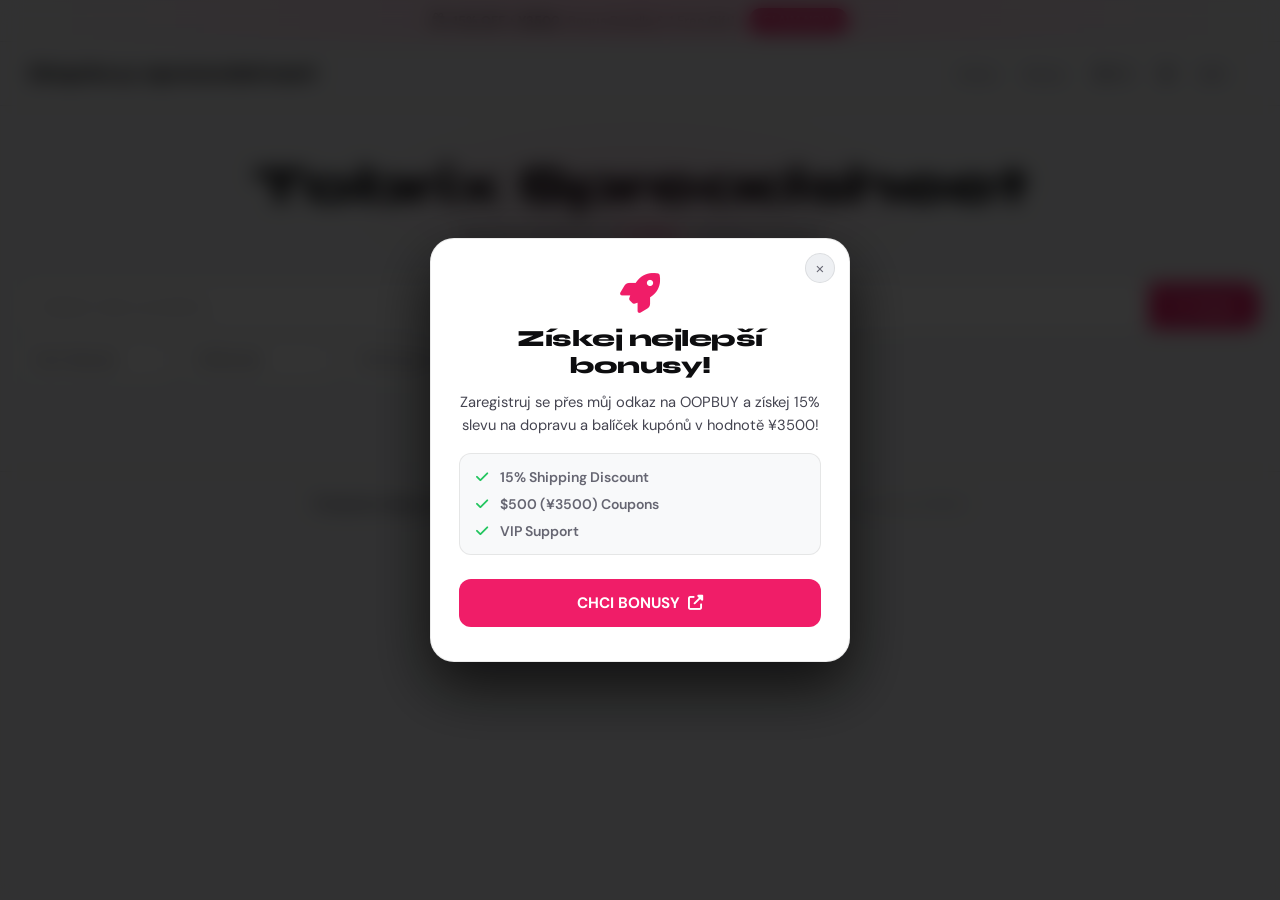
==== commit 9cfbb0e8: "Add files via upload" ====
--- a/tobrix.html
+++ b/tobrix.html
@@ -131,7 +131,17 @@
         <div class="product-grid" id="productGrid">
         </div>
     </main>
-    
+
+    <footer>
+        <div class="footer-inner">
+            <a href="https://oopbuy.com/register?inviteCode=YX31TL0NK" target="_blank" class="footer-logo">Tobrix Spreadsheet</a>
+            <span class="footer-sep">·</span>
+            <span class="footer-copy">© <span id="footerYear"></span> by Tobrix. All rights reserved.</span>
+            <span class="footer-sep">·</span>
+            <a href="https://oopbuy.com/register?inviteCode=YX31TL0NK" target="_blank" class="footer-link"><i class="fas fa-external-link-alt"></i> Powered by OOPBUY</a>
+        </div>
+    </footer>
+
 <script>
     const sheetUrl = 'https://docs.google.com/spreadsheets/d/e/2PACX-1vQyN819V31dGDyly_VlpyAZlrTI9q4smxW6JmwMsuXvw3peayLgQ0HqD3rQAECIA0PgvbzYaiwnxsT4/pub?gid=0&single=true&output=csv';
     
@@ -754,7 +764,9 @@
         applyTheme(current === 'dark' ? 'light' : 'dark');
     });
 
-    window.addEventListener('DOMContentLoaded', () => { 
+    window.addEventListener('DOMContentLoaded', () => {
+        const yr = document.getElementById('footerYear');
+        if (yr) yr.textContent = new Date().getFullYear();
         initTheme();
         initBannerSlider(); 
         loadData(); 
--- a/style.css
+++ b/style.css
@@ -830,3 +830,54 @@
     /* Hide CNY price on tiny screens to save space */
     .price-cny { display: none; }
 }
+
+/* ===== FOOTER ===== */
+footer {
+    margin-top: 60px;
+    border-top: 1px solid var(--border);
+    padding: 24px 20px;
+}
+
+.footer-inner {
+    max-width: 1280px;
+    margin: 0 auto;
+    display: flex;
+    align-items: center;
+    justify-content: center;
+    flex-wrap: wrap;
+    gap: 10px 14px;
+    font-size: 0.82rem;
+    color: var(--text-muted);
+}
+
+.footer-logo {
+    font-family: var(--font-display);
+    font-size: 0.9rem;
+    font-weight: 800;
+    color: var(--text-sub);
+    text-decoration: none;
+    letter-spacing: -0.01em;
+    transition: color 0.2s;
+}
+.footer-logo:hover { color: var(--pink); }
+
+.footer-sep { color: var(--text-muted); opacity: 0.4; }
+
+.footer-copy { color: var(--text-muted); font-weight: 500; }
+
+.footer-link {
+    color: var(--text-muted);
+    text-decoration: none;
+    font-weight: 500;
+    display: flex;
+    align-items: center;
+    gap: 5px;
+    transition: color 0.2s;
+}
+.footer-link:hover { color: var(--pink); }
+.footer-link i { font-size: 0.7rem; }
+
+@media (max-width: 480px) {
+    .footer-inner { flex-direction: column; gap: 6px; text-align: center; }
+    .footer-sep { display: none; }
+}
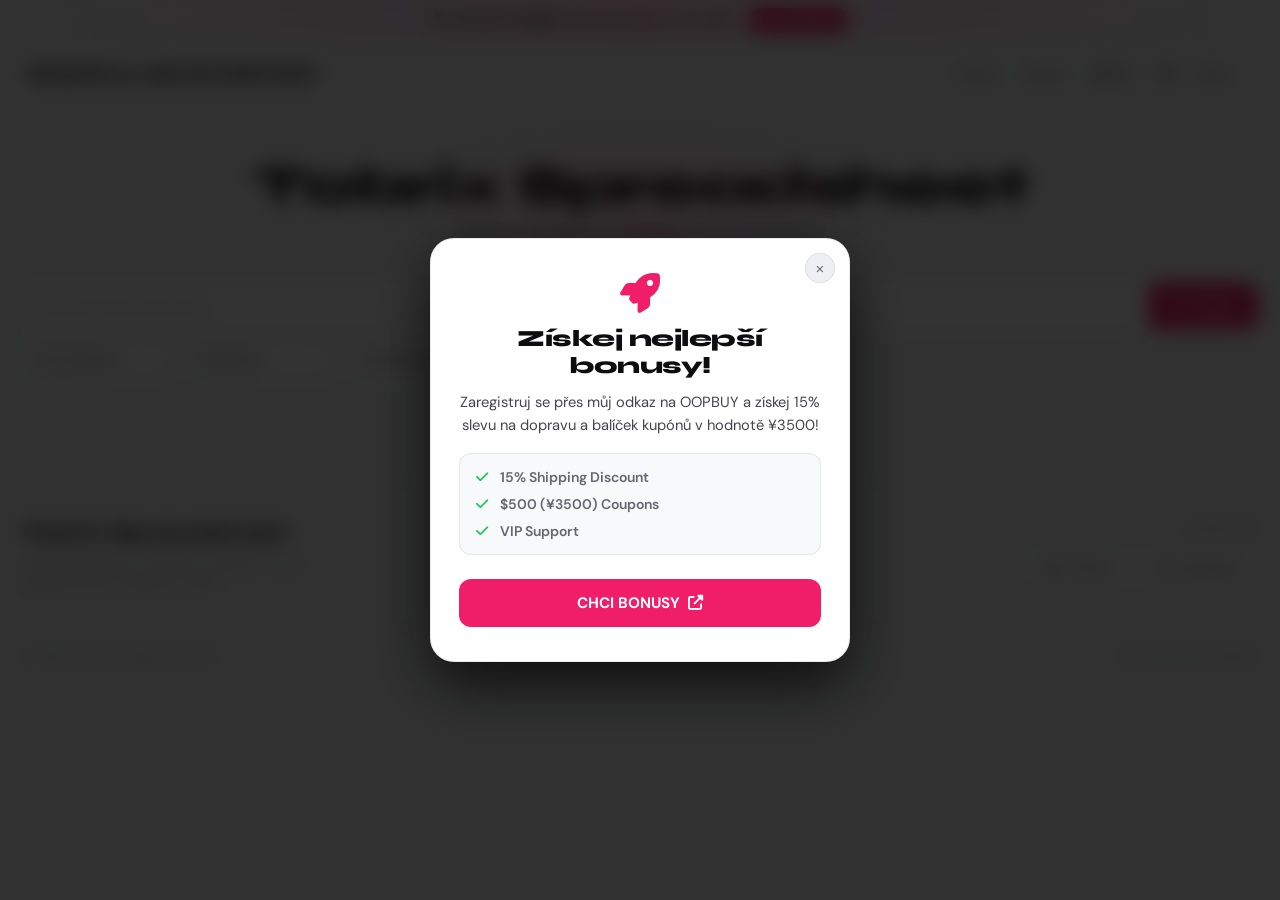
==== commit 6a197bce: "Add files via upload" ====
--- a/tobrix.html
+++ b/tobrix.html
@@ -134,11 +134,29 @@
 
     <footer>
         <div class="footer-inner">
-            <a href="https://oopbuy.com/register?inviteCode=YX31TL0NK" target="_blank" class="footer-logo">Tobrix Spreadsheet</a>
-            <span class="footer-sep">·</span>
-            <span class="footer-copy">© <span id="footerYear"></span> by Tobrix. All rights reserved.</span>
-            <span class="footer-sep">·</span>
-            <a href="https://oopbuy.com/register?inviteCode=YX31TL0NK" target="_blank" class="footer-link"><i class="fas fa-external-link-alt"></i> Powered by OOPBUY</a>
+            <div class="footer-top">
+                <div class="footer-brand-block">
+                    <a href="https://oopbuy.com/register?inviteCode=YX31TL0NK" target="_blank" class="footer-logo">Tobrix Spreadsheet</a>
+                    <p class="footer-tagline" data-lang="footer-tagline">Ověřené produkty z OOPBUY na jednom místě.<br>Nakupuj chytře, nakupuj s Tobrix.</p>
+                </div>
+                <div class="footer-social-block">
+                    <p class="footer-social-label" data-lang="footer-follow">Sleduj mě</p>
+                    <div class="footer-socials">
+                        <a href="https://www.tiktok.com/@tobrix_oopbuy" target="_blank" class="footer-social-btn tiktok">
+                            <i class="fab fa-tiktok"></i>
+                            <span>TikTok</span>
+                        </a>
+                        <a href="https://www.instagram.com/tobias_kubanek/" target="_blank" class="footer-social-btn instagram">
+                            <i class="fab fa-instagram"></i>
+                            <span>Instagram</span>
+                        </a>
+                    </div>
+                </div>
+            </div>
+            <div class="footer-bottom">
+                <span class="footer-copy">© <span id="footerYear"></span> <span data-lang="footer-copy-text">Tobrix. All rights reserved.</span></span>
+                <a href="https://oopbuy.com/register?inviteCode=YX31TL0NK" target="_blank" class="footer-link"><i class="fas fa-external-link-alt"></i> Powered by OOPBUY</a>
+            </div>
         </div>
     </footer>
 
@@ -183,6 +201,9 @@
             'modal-title': 'Získej nejlepší bonusy!',
             'modal-desc': 'Zaregistruj se přes můj odkaz na <b>OOPBUY</b> a získej <span class="highlight-text">15% slevu</span> na dopravu a balíček kupónů v hodnotě <span class="highlight-text">¥3500</span>!',
             'modal-btn': 'CHCI BONUSY',
+            'footer-tagline': 'Ověřené produkty z OOPBUY na jednom místě.<br>Nakupuj chytře, nakupuj s Tobrix.',
+            'footer-follow': 'Sleduj mě',
+            'footer-copy-text': 'Tobrix. Všechna práva vyhrazena.',
             'categories': {
                 'Boty': 'Boty',
                 'Brýle': 'Brýle',
@@ -224,6 +245,9 @@
             'modal-title': 'Get the best bonuses!',
             'modal-desc': 'Register via my link on <b>OOPBUY</b> and get <span class="highlight-text">15% shipping discount</span> and <span class="highlight-text">¥3500</span> coupon bundle!',
             'modal-btn': 'CLAIM BONUSES',
+            'footer-tagline': 'Verified products from OOPBUY in one place.<br>Shop smart, shop with Tobrix.',
+            'footer-follow': 'Follow me',
+            'footer-copy-text': 'Tobrix. All rights reserved.',
             'categories': {
                 'Boty': 'Shoes',
                 'Brýle': 'Glasses',
--- a/style.css
+++ b/style.css
@@ -833,41 +833,127 @@
 
 /* ===== FOOTER ===== */
 footer {
-    margin-top: 60px;
+    margin-top: 70px;
     border-top: 1px solid var(--border);
-    padding: 24px 20px;
+    padding: 40px 20px 28px;
 }
 
 .footer-inner {
     max-width: 1280px;
     margin: 0 auto;
     display: flex;
-    align-items: center;
-    justify-content: center;
+    flex-direction: column;
+    gap: 32px;
+}
+
+.footer-top {
+    display: flex;
+    justify-content: space-between;
+    align-items: flex-start;
+    gap: 32px;
     flex-wrap: wrap;
-    gap: 10px 14px;
-    font-size: 0.82rem;
-    color: var(--text-muted);
+}
+
+.footer-brand-block {
+    display: flex;
+    flex-direction: column;
+    gap: 10px;
+    max-width: 320px;
 }
 
 .footer-logo {
     font-family: var(--font-display);
-    font-size: 0.9rem;
+    font-size: 1.1rem;
     font-weight: 800;
+    color: var(--text);
+    text-decoration: none;
+    letter-spacing: -0.02em;
+    transition: color 0.2s;
+    display: inline-block;
+}
+.footer-logo:hover { color: var(--pink); }
+
+.footer-tagline {
+    font-size: 0.83rem;
+    color: var(--text-muted);
+    line-height: 1.6;
+    font-weight: 500;
+}
+
+.footer-social-block {
+    display: flex;
+    flex-direction: column;
+    gap: 12px;
+    align-items: flex-end;
+}
+
+.footer-social-label {
+    font-size: 0.75rem;
+    font-weight: 700;
+    color: var(--text-muted);
+    text-transform: uppercase;
+    letter-spacing: 0.1em;
+}
+
+.footer-socials {
+    display: flex;
+    gap: 10px;
+}
+
+.footer-social-btn {
+    display: flex;
+    align-items: center;
+    gap: 8px;
+    text-decoration: none;
+    padding: 9px 16px;
+    border-radius: 10px;
+    font-size: 0.85rem;
+    font-weight: 600;
+    border: 1px solid var(--border);
+    background: var(--bg-card);
     color: var(--text-sub);
-    text-decoration: none;
-    letter-spacing: -0.01em;
-    transition: color 0.2s;
-}
-.footer-logo:hover { color: var(--pink); }
-
-.footer-sep { color: var(--text-muted); opacity: 0.4; }
-
-.footer-copy { color: var(--text-muted); font-weight: 500; }
+    transition: all 0.2s;
+}
+.footer-social-btn i { font-size: 1rem; }
+.footer-social-btn:hover { transform: translateY(-2px); }
+
+.footer-social-btn.tiktok:hover {
+    border-color: rgba(255,255,255,0.2);
+    background: #111;
+    color: #fff;
+    box-shadow: 0 4px 16px rgba(0,0,0,0.3);
+}
+.footer-social-btn.instagram:hover {
+    border-color: rgba(225,48,108,0.4);
+    background: linear-gradient(135deg, #833ab4 0%, #fd1d1d 50%, #fcb045 100%);
+    color: #fff;
+    box-shadow: 0 4px 16px rgba(225,48,108,0.3);
+}
+
+[data-theme="light"] .footer-social-btn.tiktok:hover {
+    background: #000;
+}
+
+.footer-bottom {
+    display: flex;
+    align-items: center;
+    justify-content: space-between;
+    padding-top: 20px;
+    border-top: 1px solid var(--border);
+    flex-wrap: wrap;
+    gap: 8px;
+}
+
+.footer-copy {
+    font-size: 0.8rem;
+    color: var(--text-muted);
+    font-weight: 500;
+}
 
 .footer-link {
     color: var(--text-muted);
     text-decoration: none;
+    font-size: 0.8rem;
     font-weight: 500;
     display: flex;
     align-items: center;
@@ -875,9 +961,16 @@
     transition: color 0.2s;
 }
 .footer-link:hover { color: var(--pink); }
-.footer-link i { font-size: 0.7rem; }
-
-@media (max-width: 480px) {
-    .footer-inner { flex-direction: column; gap: 6px; text-align: center; }
-    .footer-sep { display: none; }
-}
+.footer-link i { font-size: 0.68rem; }
+
+@media (max-width: 540px) {
+    .footer-top { flex-direction: column; gap: 24px; }
+    .footer-social-block { align-items: flex-start; }
+    .footer-bottom { flex-direction: column; align-items: flex-start; gap: 6px; }
+}
+
+/* ===== HIDE LOGO ON MOBILE ===== */
+@media (max-width: 640px) {
+    .logo { display: none !important; }
+    header { justify-content: flex-end; }
+}
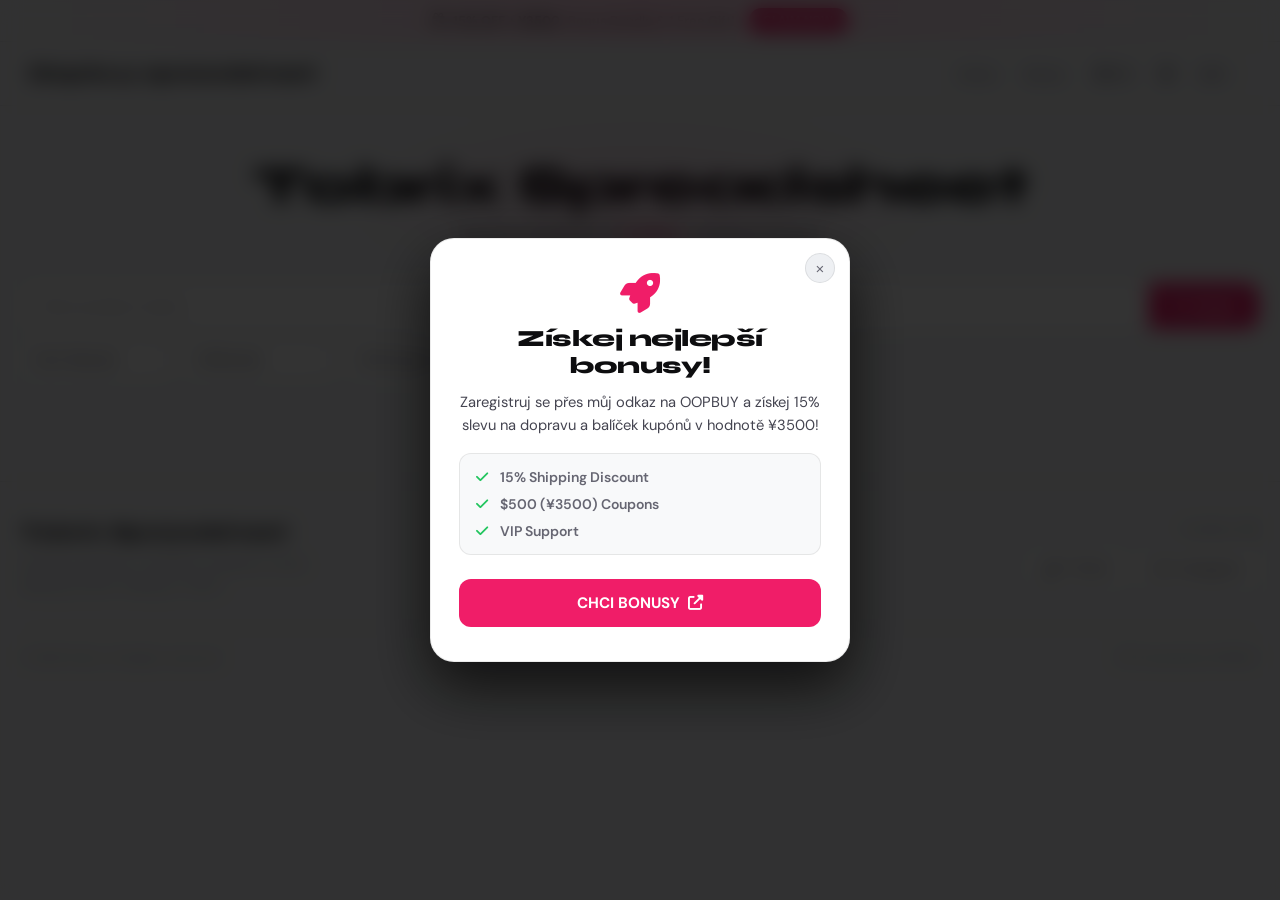
==== commit d7dba4e4: "Update tobrix.html" ====
--- a/tobrix.html
+++ b/tobrix.html
@@ -95,7 +95,7 @@
 
         <div class="controls-container">
             <div class="search-wrapper">
-                <input type="text" id="searchInput" placeholder="Zadejte název produktu..." data-placeholder="search-placeholder">
+                <input type="text" id="searchInput" placeholder="Enter product name..." data-placeholder="search-placeholder">
                 <button id="searchBtn"><i class="fas fa-search"></i> <span data-lang="btn-search">Hledat</span></button>
             </div>
             
@@ -201,7 +201,7 @@
             'modal-title': 'Získej nejlepší bonusy!',
             'modal-desc': 'Zaregistruj se přes můj odkaz na <b>OOPBUY</b> a získej <span class="highlight-text">15% slevu</span> na dopravu a balíček kupónů v hodnotě <span class="highlight-text">¥3500</span>!',
             'modal-btn': 'CHCI BONUSY',
-            'footer-tagline': 'Ověřené produkty z OOPBUY na jednom místě.<br>Nakupuj chytře, nakupuj s Tobrix.',
+            'footer-tagline': 'Ověřené produkty z OOPBUY na jednom místě.<br>Nakupuj chytře, nakupuj s Tobrixem.',
             'footer-follow': 'Sleduj mě',
             'footer-copy-text': 'Tobrix. Všechna práva vyhrazena.',
             'categories': {
--- a/style.css
+++ b/style.css
@@ -974,3 +974,24 @@
     .logo { display: none !important; }
     header { justify-content: flex-end; }
 }
+
+/* ===== MOBILE TOAST FIX ===== */
+@media (max-width: 640px) {
+    #toast {
+        right: 16px !important;
+        left: auto !important;
+        bottom: 20px !important;
+        transform: none !important;
+        width: auto !important;
+        max-width: calc(100vw - 32px) !important;
+    }
+    #toast.hide {
+        animation: slideOut 0.3s cubic-bezier(0.4,0,0.2,1) forwards !important;
+    }
+}
+
+/* ===== NO HORIZONTAL SCROLL ===== */
+html, body {
+    overflow-x: hidden;
+    max-width: 100vw;
+}
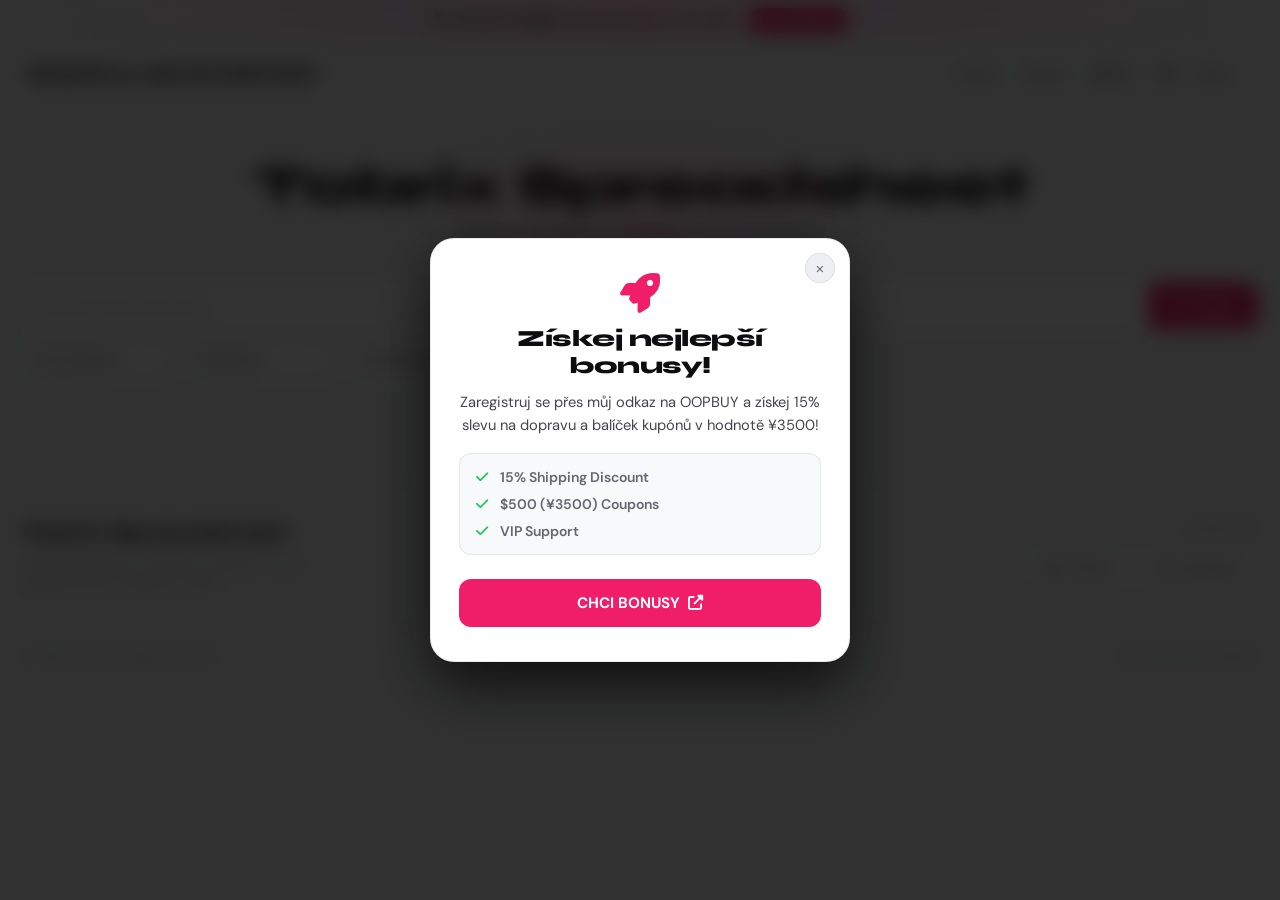
==== commit 439c6ad2: "Add files via upload" ====
--- a/tobrix.html
+++ b/tobrix.html
@@ -95,7 +95,7 @@
 
         <div class="controls-container">
             <div class="search-wrapper">
-                <input type="text" id="searchInput" placeholder="Enter product name..." data-placeholder="search-placeholder">
+                <input type="text" id="searchInput" placeholder="Zadejte název produktu..." data-placeholder="search-placeholder">
                 <button id="searchBtn"><i class="fas fa-search"></i> <span data-lang="btn-search">Hledat</span></button>
             </div>
             
@@ -201,7 +201,7 @@
             'modal-title': 'Získej nejlepší bonusy!',
             'modal-desc': 'Zaregistruj se přes můj odkaz na <b>OOPBUY</b> a získej <span class="highlight-text">15% slevu</span> na dopravu a balíček kupónů v hodnotě <span class="highlight-text">¥3500</span>!',
             'modal-btn': 'CHCI BONUSY',
-            'footer-tagline': 'Ověřené produkty z OOPBUY na jednom místě.<br>Nakupuj chytře, nakupuj s Tobrixem.',
+            'footer-tagline': 'Ověřené produkty z OOPBUY na jednom místě.<br>Nakupuj chytře, nakupuj s Tobrix.',
             'footer-follow': 'Sleduj mě',
             'footer-copy-text': 'Tobrix. Všechna práva vyhrazena.',
             'categories': {
--- a/style.css
+++ b/style.css
@@ -991,7 +991,7 @@
 }
 
 /* ===== NO HORIZONTAL SCROLL ===== */
-html, body {
-    overflow-x: hidden;
+body {
+    overflow-x: clip;
     max-width: 100vw;
 }
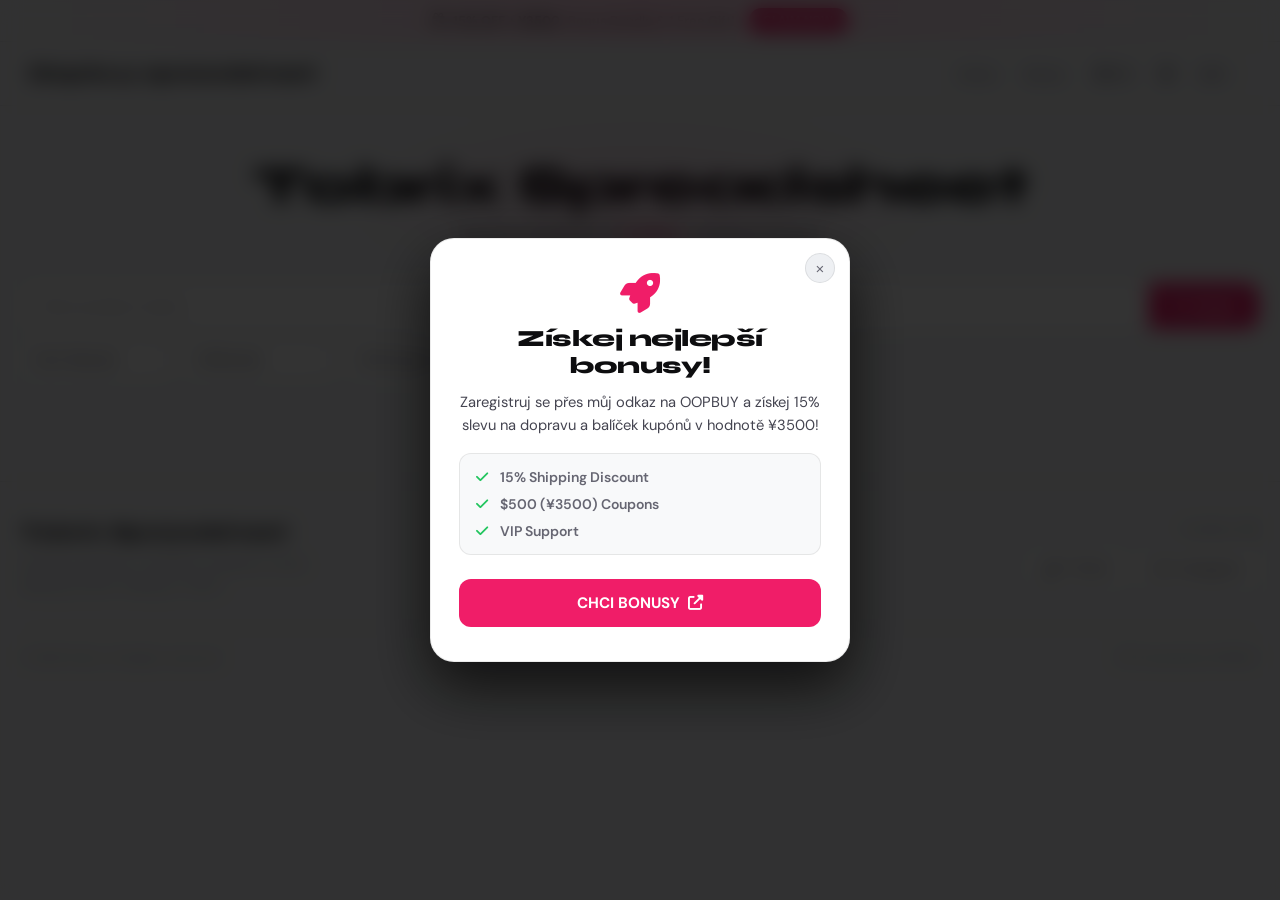
==== commit 5828c3e1: "Update tobrix.html" ====
--- a/tobrix.html
+++ b/tobrix.html
@@ -95,7 +95,7 @@
 
         <div class="controls-container">
             <div class="search-wrapper">
-                <input type="text" id="searchInput" placeholder="Zadejte název produktu..." data-placeholder="search-placeholder">
+                <input type="text" id="searchInput" placeholder="Enter product name..." data-placeholder="search-placeholder">
                 <button id="searchBtn"><i class="fas fa-search"></i> <span data-lang="btn-search">Hledat</span></button>
             </div>
             
